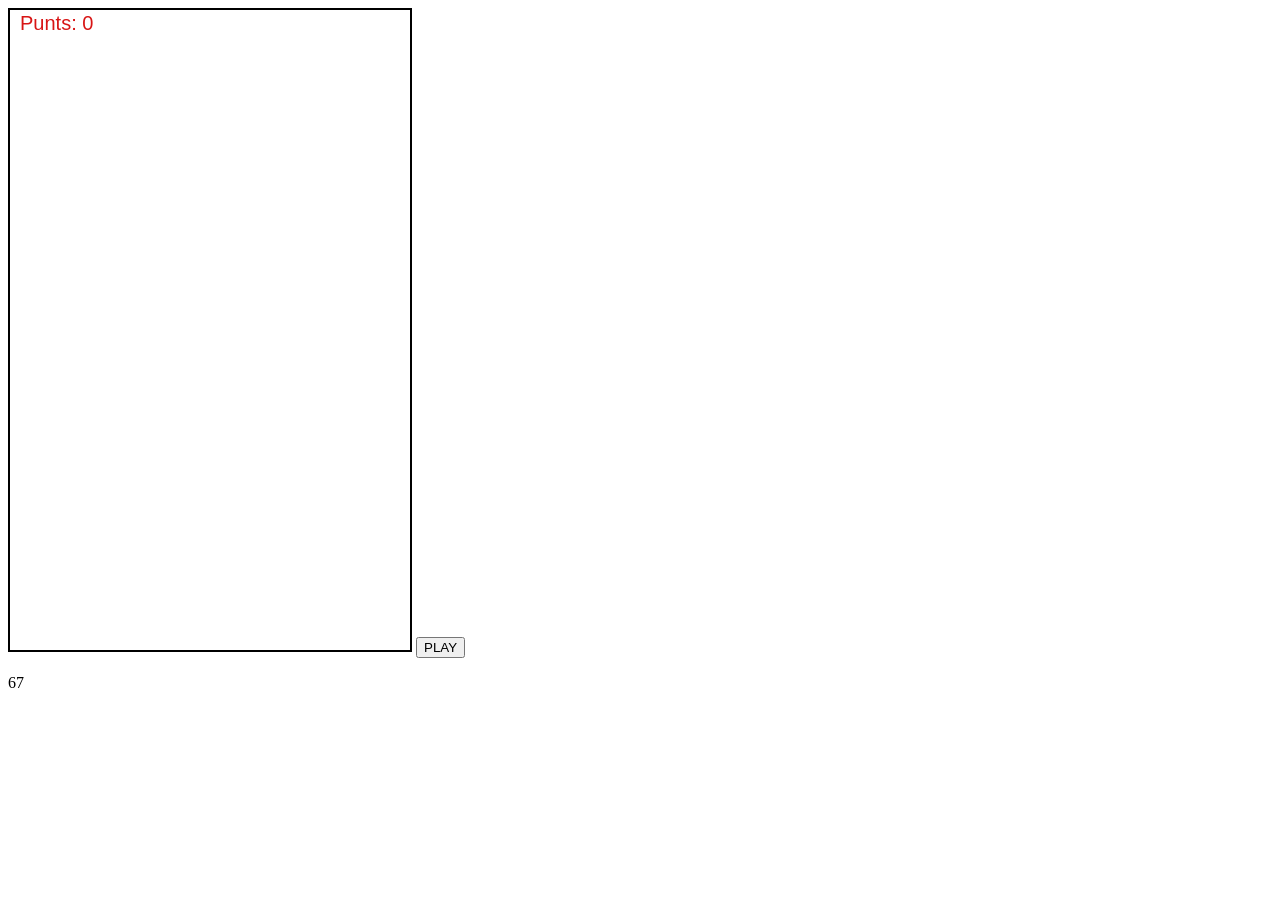
==== TEtris-main/index.html @ aaff530a "Add files via upload" ====
<!DOCTYPE html>
<html lang="en">
<head>
    <meta charset="UTF-8">
    <meta name="viewport" content="width=device-width, initial-scale=1.0">
    <script src="script.js"></script>
    <title>TETRIS CRIS</title>
</head>
<body onload="inicia()">
    <canvas id="canvas" style="border: 2px solid #000;"></canvas>

     <button id="musica">PLAY</button>
    
<p>67</p>
</body>
</html>
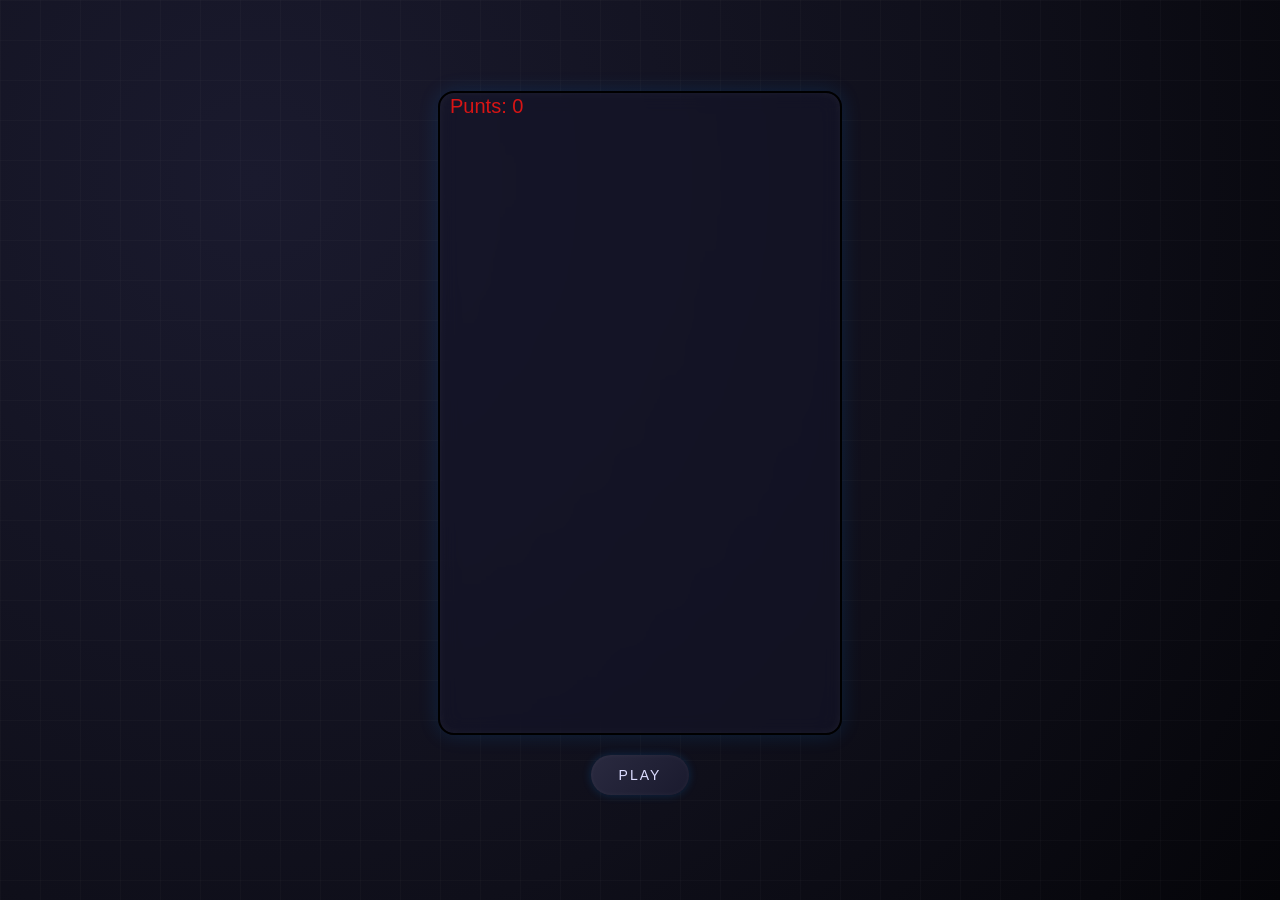
==== commit b0d6b1c5: "Add files via upload" ====
--- a/TEtris-main/index.html
+++ b/TEtris-main/index.html
@@ -4,6 +4,7 @@
     <meta charset="UTF-8">
     <meta name="viewport" content="width=device-width, initial-scale=1.0">
     <script src="script.js"></script>
+    <link rel="stylesheet" href="style.css">
     <title>TETRIS CRIS</title>
 </head>
 <body onload="inicia()">
@@ -11,6 +12,6 @@
 
      <button id="musica">PLAY</button>
     
-<p>67</p>
+<p> </p>
 </body>
 </html>
--- a/TEtris-main/style.css
+++ b/TEtris-main/style.css
@@ -0,0 +1,102 @@
+* {
+    margin: 0;
+    padding: 0;
+    box-sizing: border-box;
+}
+
+/* FONDO GENERAL */
+body {
+    background: radial-gradient(circle at 20% 20%, #1a1a2e, #0f0f1a 60%, #050509);
+    font-family: 'Segoe UI', Tahoma, Geneva, Verdana, sans-serif;
+    color: #cfcfe6;
+    display: flex;
+    flex-direction: column;
+    align-items: center;
+    justify-content: center;
+    height: 100vh;
+    overflow: hidden;
+}
+
+/* CANVAS (TABLERO) */
+#canvas {
+    border-radius: 16px;
+    border: 1px solid rgba(255,255,255,0.1);
+    
+    /* efecto cristal */
+    background: rgba(20, 20, 40, 0.6);
+    backdrop-filter: blur(10px);
+
+    /* glow suave */
+    box-shadow: 
+        0 0 20px rgba(0, 140, 255, 0.15),
+        inset 0 0 10px rgba(255,255,255,0.05);
+
+    transition: 0.3s ease;
+}
+
+/* HOVER SUTIL */
+#canvas:hover {
+    box-shadow: 
+        0 0 30px rgba(0, 140, 255, 0.3),
+        inset 0 0 15px rgba(255,255,255,0.08);
+}
+
+/* BOTÓN */
+#musica {
+    margin-top: 20px;
+    padding: 12px 28px;
+    border-radius: 999px;
+    border: none;
+
+    background: linear-gradient(135deg, #2a2a40, #1a1a2e);
+    color: #dcdcff;
+
+    font-size: 14px;
+    letter-spacing: 2px;
+    text-transform: uppercase;
+
+    cursor: pointer;
+
+    /* glow elegante */
+    box-shadow: 
+        0 0 10px rgba(0, 140, 255, 0.2),
+        inset 0 0 5px rgba(255,255,255,0.05);
+
+    transition: all 0.25s ease;
+}
+
+/* HOVER BOTÓN */
+#musica:hover {
+    transform: translateY(-2px);
+    box-shadow: 
+        0 0 20px rgba(0, 140, 255, 0.4),
+        inset 0 0 8px rgba(255,255,255,0.1);
+}
+
+/* CLICK */
+#musica:active {
+    transform: scale(0.95);
+}
+
+/* TEXTO PUNTOS */
+p {
+    margin-top: 15px;
+    font-size: 18px;
+    color: #8a8aff;
+    opacity: 0.8;
+}
+
+/* EFECTO GRID SUTIL DE FONDO */
+body::before {
+    content: "";
+    position: absolute;
+    width: 100%;
+    height: 100%;
+    
+    background-image: 
+        linear-gradient(rgba(255,255,255,0.02) 1px, transparent 1px),
+        linear-gradient(90deg, rgba(255,255,255,0.02) 1px, transparent 1px);
+
+    background-size: 40px 40px;
+    z-index: -1;
+}
